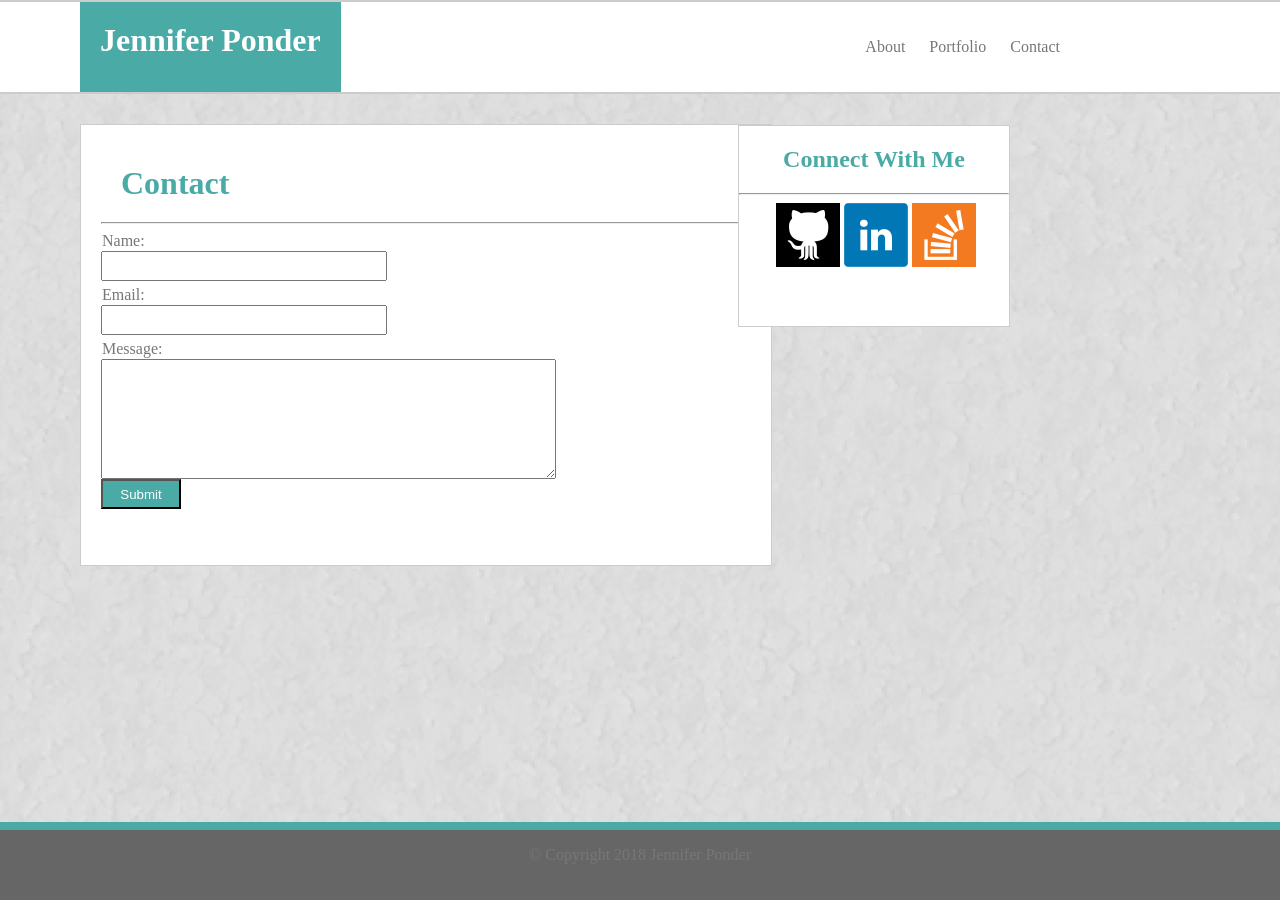
==== contact.html @ 3f2108b8 "wip style updates" ====
<!DOCTYPE>
<html>
<head>
	<meta charset="UTF-8">
	<title>Contact</title>
	<link rel="stylesheet" type="text/css" href="assets/css/style3.css">
</head>
     
<body>

<header>

<h1>Jennifer Ponder</h1>

<ul class="nav">
	
	<!-- <li><a class="active"></li> -->
	<li><a href="#about">About</a></li>
	<li><a href="#portfolio">Portfolio</a></li>
	<li><a href="#contact">Contact</a></li>

</ul>

</header>

<div class="container1">

	
<h1 id="Contact">Contact</h1>

<hr> 


<div id="form-wrap">
	<form>
		
		<label class="labelone" for="name">Name: </label>
		<input name="name"/>
		<br>
		<label for="email">Email: </label>
		<input name="email"/>
		<br>
		<label for="message">Message: </label>
		<textarea name="message"></textarea>
		<br>
		<input class="btn" type="submit">

</form>
</div>

<div class="sidebar2">

<h2>Connect With Me</h2>

<hr>

<img id=icons>
<img src="assets/images/if_github_401441.png"> 
<img src="assets/images/if_linkedin_1175606.png">
<img src="assets/images/if_overflow_334695 (1).png">

</div> 

<div id="footer">

   <p> &copy; Copyright 2018 Jennifer Ponder</p>

</div> 




</body>
<html>
---- assets/css/style3.css ----
header {
    display: flex;
    flex-direction: row;
    justify-content: space-between;
	background-color: white;
	/*font-family: 'Georgia', Times, Times New Roman, serif;*/
	/*margin-top: 0;*/
	/*height: 80px;*/
	width: 100%;
	/*text-align: center;*/
	/*color: white;*/
	border-top: 2px solid #cccccc;
	border-bottom: 2px solid #cccccc;
}


header>h1{
	color: white;
	background-color: #4aaaa5;
	margin: 0;
	padding: 20px;
	margin-left: 80px;
	text-align: center;

    
}

.nav {
	color: #cccccc;
	text-align: center;
	padding: 20px 0 20px 0;
	margin-right: 200px;

	

}

.nav > li {
	display: inline-block;
	padding-right: 20px;


}

.nav > li > a {
	text-decoration: none;
	color: #777777;

}

.nav > li > a: hover {
	 color: #cccccc;
}

#AboutMe {
	color: #4aaaa5;
	margin: 20px;
}

#Contact {
	color:#4aaaa5;
	margin: 20px;
}

h2 {
   color: #4aaaa5;


}


body {
	margin: 0;
	background-image: url('../../assets/images/redox_02_@2X.png');
	background-size: cover;
}


label{
	display: block;
	margin: 5px 0 1px 1px;
	color: #777777;
}

input{
	width: 44%;
	height: 30px;
}

textarea{
	width: 70%;
	height: 120px;
}

.btn{
	background-color: #4aaaa5;
	width: 80px;
	height: 30px;
	text-align: center;
	color: white;
	font-family: sans-serif;

}

#image {
	width: 200px;
	height: 200px;
	padding: 0 15px 15px 0;
	float: left;
}

p{
	color: #777777; 
	font-style: 'Arial', 'Helvetica Neue', 'Helvetica' sans-serif;


}

.container1{
    background-color: #ffffff;
	width: 650px;
	height: 400px;
	padding: 20px;
	border: 1px solid;
	border-color: #cccccc;
	/*margin: 10px 20px 0 100px;*/
	margin: 30px 20px 0 80px;
	float: left;

}

.innercontainer1 {
	background-color: #ffffff;
	width: 650px;
	padding: 20px;
	border: 1px solid;
	border-color: #cccccc;
	margin: 10px 20px 0 80px;
	float: left;

}



.sidebar{
	background-color: #ffffff;
	float: right;
	position: absolute;
    top: 108px;
    right: 300px;
	width: 270px;
	height: 200px;
	border: 1px solid #cccccc;
	box-shadow: 1px;
	text-align:center;

}


.sidebar2{
	background-color: #ffffff;
	float: right;
	position: absolute;
    top: 125px;
    right: 270px;
	width: 270px;
	height: 200px;
	border: 1px solid #cccccc;
	box-shadow: 1px;
	text-align:center;

}


#footer{ 
	background-color: #666666;
	color: #777777;
	height: 70px;
	width: 100%;
	position: fixed;
	bottom: 0;
	left: 0;
	clear: both;
	text-align: center;
	border-top: 8px solid #4aaaa5;
	
}
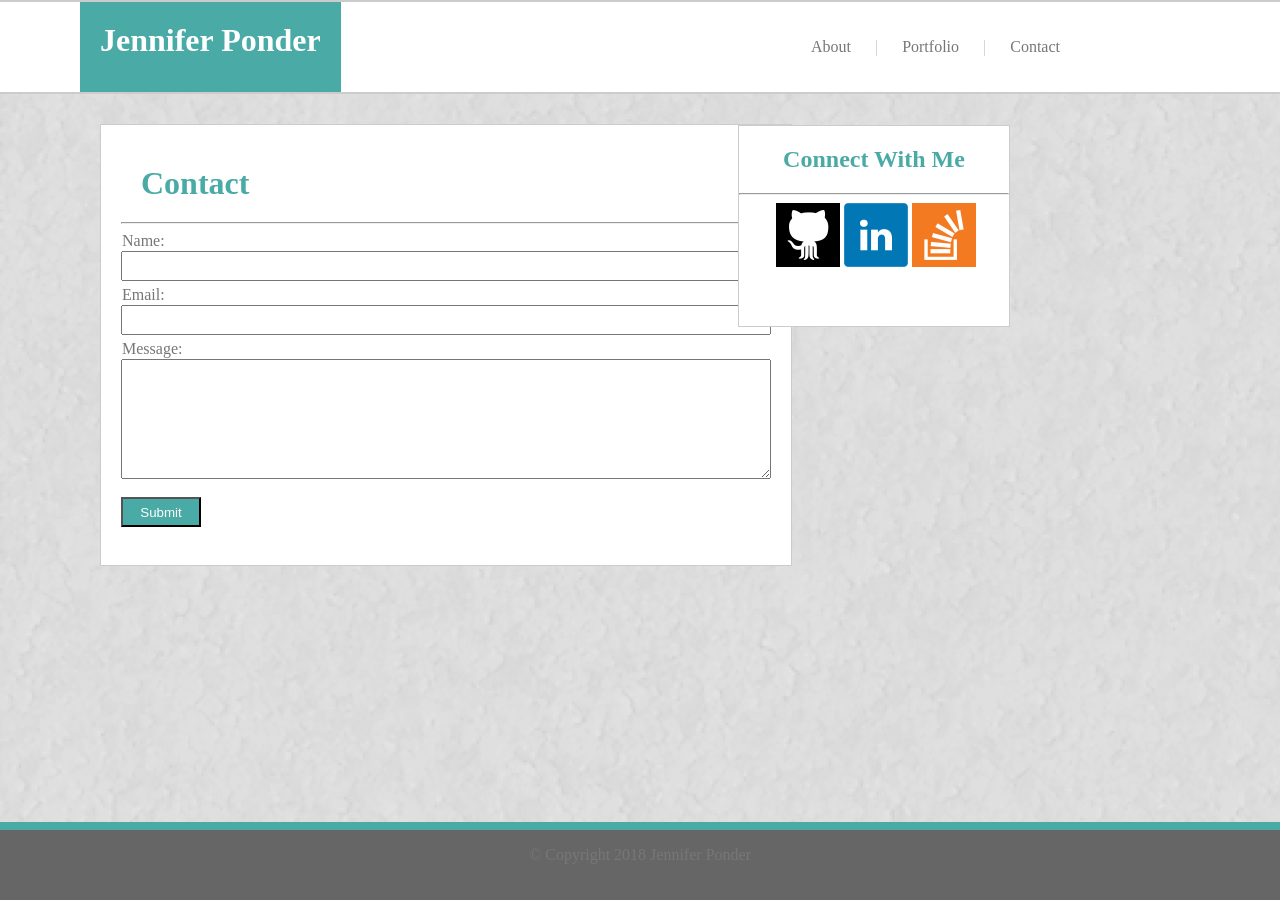
==== commit 346fcbb2: "wip updated html contactpg" ====
--- a/contact.html
+++ b/contact.html
@@ -16,7 +16,9 @@
 	
 	<!-- <li><a class="active"></li> -->
 	<li><a href="#about">About</a></li>
+	<li>|</li>
 	<li><a href="#portfolio">Portfolio</a></li>
+	<li>|</li>
 	<li><a href="#contact">Contact</a></li>
 
 </ul>
@@ -42,7 +44,7 @@
 		<br>
 		<label for="message">Message: </label>
 		<textarea name="message"></textarea>
-		<br>
+		<br><br>
 		<input class="btn" type="submit">
 
 </form>
--- a/assets/css/style3.css
+++ b/assets/css/style3.css
@@ -84,12 +84,12 @@
 }
 
 input{
-	width: 44%;
+	width: 100%;
 	height: 30px;
 }
 
 textarea{
-	width: 70%;
+	width: 100%;
 	height: 120px;
 }
 
@@ -113,6 +113,7 @@
 p{
 	color: #777777; 
 	font-style: 'Arial', 'Helvetica Neue', 'Helvetica' sans-serif;
+	
 
 
 }
@@ -125,8 +126,8 @@
 	border: 1px solid;
 	border-color: #cccccc;
 	/*margin: 10px 20px 0 100px;*/
-	margin: 30px 20px 0 80px;
-	float: left;
+	margin: 30px 20px 0 100px;
+	
 
 }
 
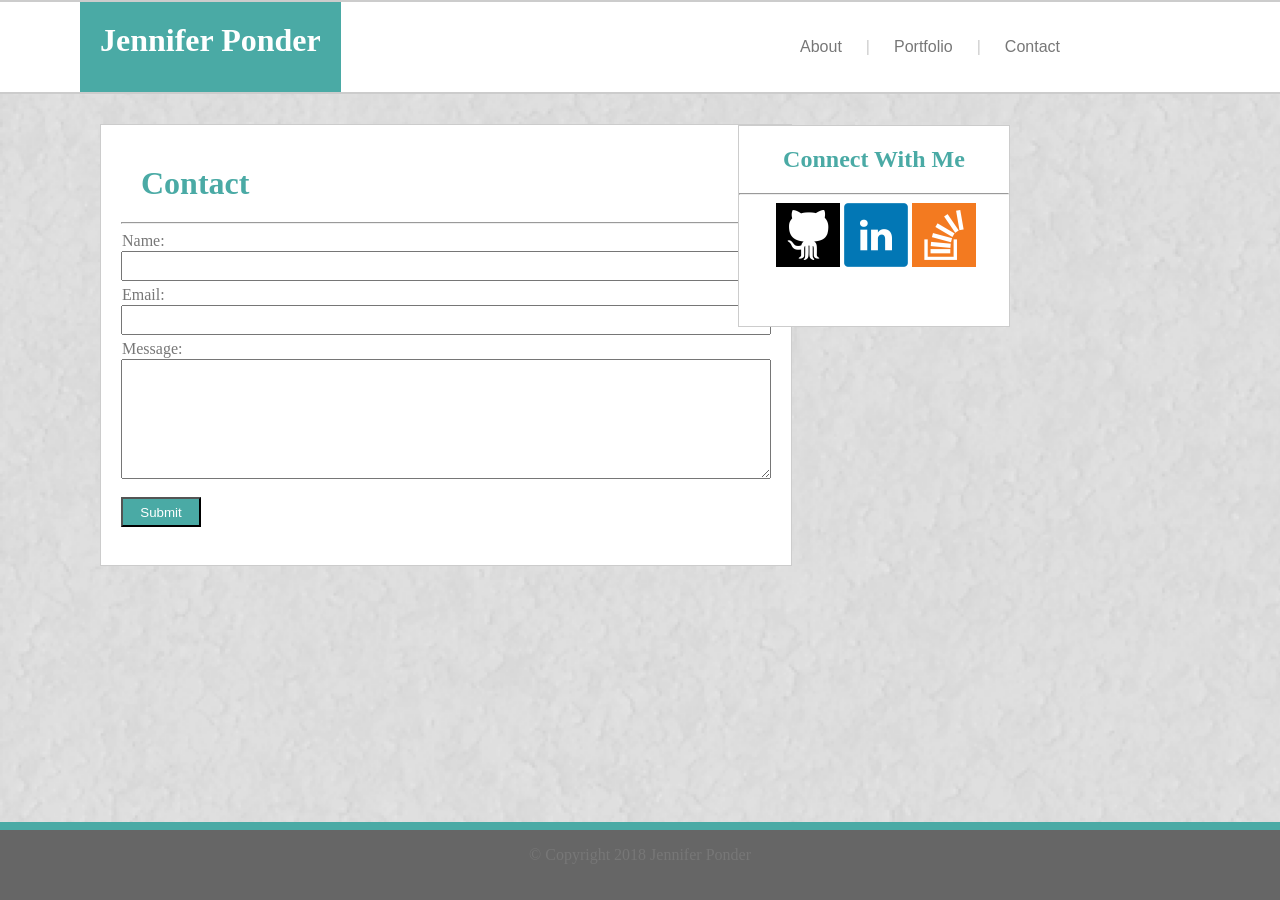
==== commit 73b88dab: "wip updated" ====
--- a/contact.html
+++ b/contact.html
@@ -47,7 +47,7 @@
 		<br><br>
 		<input class="btn" type="submit">
 
-</form>
+  </form>
 </div>
 
 <div class="sidebar2">
@@ -70,7 +70,5 @@
 </div> 
 
 
-
-
-</body>
+  </body>
 <html>
--- a/assets/css/style3.css
+++ b/assets/css/style3.css
@@ -39,11 +39,10 @@
 .nav > li {
 	display: inline-block;
 	padding-right: 20px;
-
-
-}
-
-.nav > li > a {
+	font-family: 'Arial', 'Helvetica Nueue', 'Helvetica', sans-serif;
+}
+
+.nav > li > a { 
 	text-decoration: none;
 	color: #777777;
 
@@ -59,6 +58,13 @@
 }
 
 #Contact {
+	color:#4aaaa5;
+	margin: 20px;
+}
+
+
+#Portfolio {
+
 	color:#4aaaa5;
 	margin: 20px;
 }
@@ -102,6 +108,12 @@
 	font-family: sans-serif;
 
 }
+
+
+.pictures{
+
+	margin: 100%
+ }
 
 #image {
 	width: 200px;
